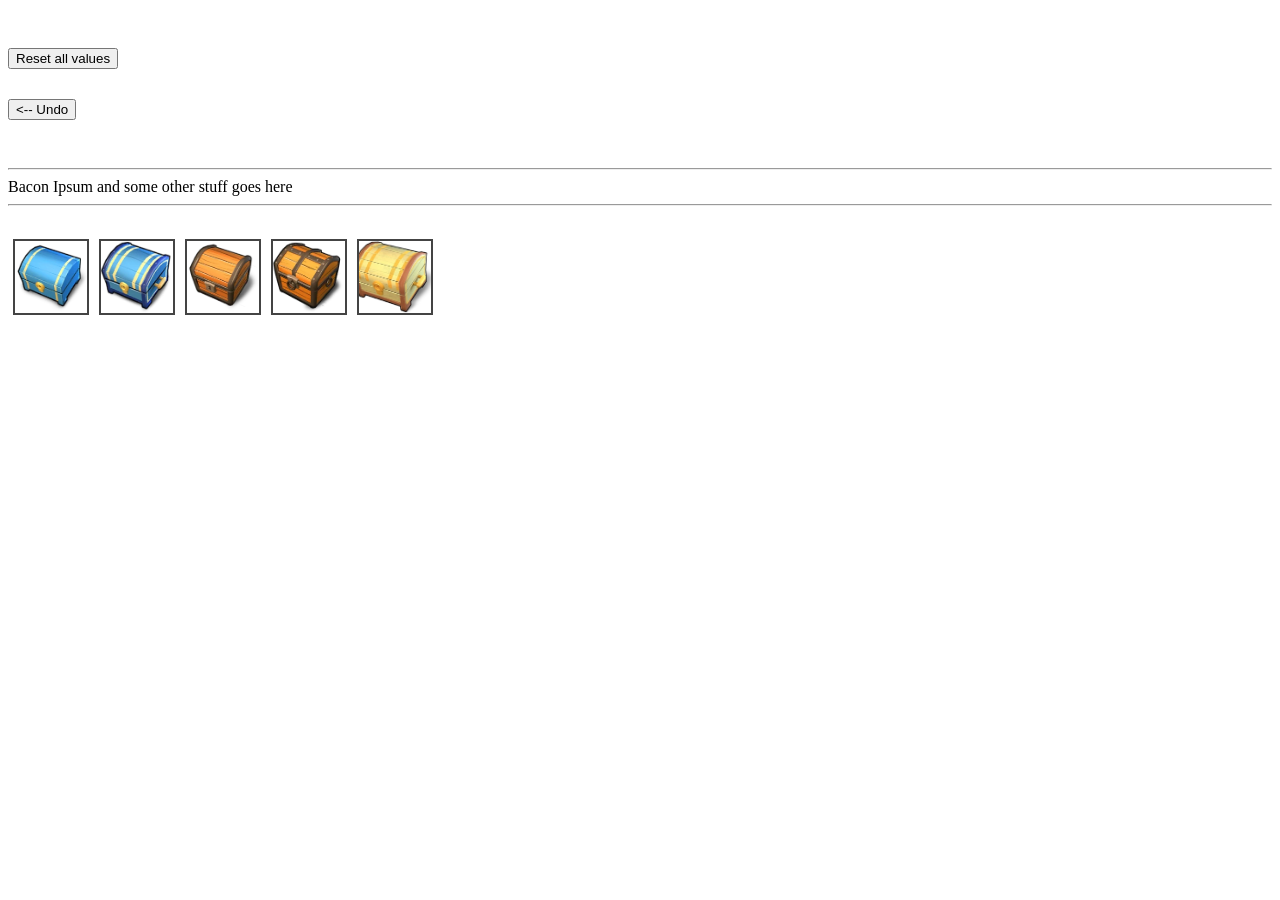
==== pouch-calculator.html @ 36ad42fd "Implement base framework for the pouch calculator Template for page layout, button imagery results p" ====
<html>
<head>
    <title>MMMath - Pouch Calculator</title>
    <script>
        String.prototype.format = function() {
            return [...arguments].reduce((p,c) => p.replace(/%s/,c), this);
        };

        let cache_bust = Math.floor((Math.random() * 99999999) + 10000000);
        document.write( '<link rel="stylesheet" href="css/style.css?cb=%s" />'.format( cache_bust ) );
        document.write( '<script src="js/script.js?cb=%s"></%s>'.format( cache_bust, 'script' ) );
    </script>
</head>
<body>

<div id="button_container">
    <button id="reset">Reset all values</button>
    <br />
    <button id="undo">&lt;--&nbsp;Undo</button>
</div>

<hr />

<div id="pouch_container">
    Bacon Ipsum and some other stuff goes here
</div>

<hr />

<div id="pouch_stuff_container">

    <div class="item_button_container" id="stuff_tax_chests">
        <div id="stuff_FancyBlueChest01"></div>
        <div id="stuff_FancyBlueChest02"></div>
        <div id="stuff_BrownChest01"></div>
        <div id="stuff_BrownChest02"></div>
        <div id="stuff_DailyTaskChest01"></div>
    </div>

</div>

<script>
    document.addEventListener( 'DOMContentLoaded', () => {

        // Increment
        document.querySelectorAll( '.item_button_container div' ).forEach( element => {
            element.addEventListener( 'click', () => {
                let el_item = element.id.replace('stuff_', '');
                document.getElementById('pouch_container').innerHTML = 'You just clicked on ' + el_item;
            } );
        } );

        // Reset all values
        document.getElementById('reset').addEventListener( 'click', do_reset_pouch );

        // Undo last action(s)
        document.getElementById('undo').addEventListener( 'click', do_undo_pouch );
    } );
</script>

</body>
</html>
---- css/style.css ----
div#item_container div, div#result_container div {
    float: left;
    padding: 5px 10px;
    text-align: center;
    width: 25px;
}

div#item_container div {
    border: 1px solid #f00;
}

div#result_container div {
    border: 1px solid #00f;
}

a.up, a.down {
    cursor: pointer;
}

div#button_container {
    clear: both;
    padding: 25px 0;
}

button {
    margin: 15px 0;
}

#limit_container {
    padding-left: 10px;
}

#pouch_stuff_container { padding-top: 20px; }

.item_button_container div {
    float:left;
    border: 2px solid #444;
    width: 72px;
    height: 72px;
    margin: 5px;
    background-size:     cover;
    background-repeat:   no-repeat;
    background-position: center center;
}

#stuff_FancyBlueChest01 { background-image: url("../image/items/FancyBlueChest01.webp"); }
#stuff_FancyBlueChest02 { background-image: url("../image/items/FancyBlueChest02.webp"); }
#stuff_BrownChest01 { background-image: url("../image/items/BrownChest01.webp"); }
#stuff_BrownChest02 { background-image: url("../image/items/BrownChest02.webp"); }
#stuff_DailyTaskChest01 { background-image: url("../image/items/DailyTaskChest01.webp"); }
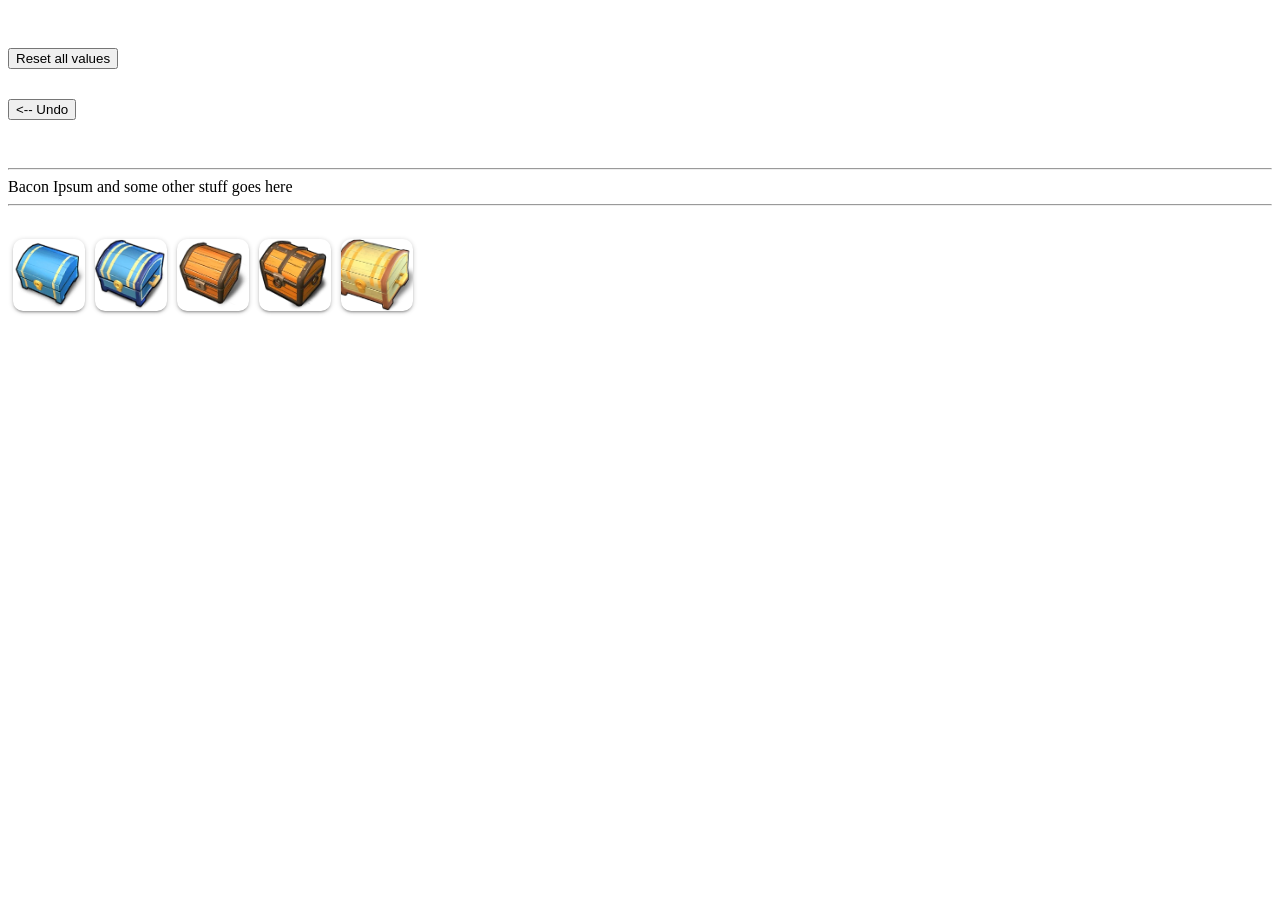
==== commit d5e4a20d: "starting DL of images and setting up css" ====
--- a/pouch-calculator.html
+++ b/pouch-calculator.html
@@ -30,11 +30,11 @@
 <div id="pouch_stuff_container">
 
     <div class="item_button_container" id="stuff_tax_chests">
-        <div id="stuff_FancyBlueChest01"></div>
-        <div id="stuff_FancyBlueChest02"></div>
-        <div id="stuff_BrownChest01"></div>
-        <div id="stuff_BrownChest02"></div>
-        <div id="stuff_DailyTaskChest01"></div>
+        <button id="stuff_FancyBlueChest01"></button>
+        <button id="stuff_FancyBlueChest02"></button>
+        <button id="stuff_BrownChest01"></button>
+        <button id="stuff_BrownChest02"></button>
+        <button id="stuff_DailyTaskChest01"></button>
     </div>
 
 </div>
--- a/css/style.css
+++ b/css/style.css
@@ -30,21 +30,133 @@
     padding-left: 10px;
 }
 
+/**
+ * POUCH CALCULATOR STYLES
+ */
 #pouch_stuff_container { padding-top: 20px; }
 
-.item_button_container div {
+.item_button_container button {
     float:left;
-    border: 2px solid #444;
+    padding: 0;
+    margin: 5px;
+    border: none;
+    font: inherit;
+    color: inherit;
+    cursor: pointer;
+    height: 72px;
     width: 72px;
-    height: 72px;
-    margin: 5px;
+    box-shadow: 0 2px 2px 0 rgba(0, 0, 0, 0.14),
+        0 3px 1px -2px rgba(0, 0, 0, 0.12), 0 1px 5px 0 rgba(0, 0, 0, 0.2);
+    border-radius: 10px;
+    background-color: #4f5165;
+    background-color: transparent;
     background-size:     cover;
     background-repeat:   no-repeat;
     background-position: center center;
+}
+
+.item_button_container button:focus {
+    outline: 0;
+}
+
+.item_button_container button:active {
+    transform: scale(0.95);     /* Scaling button from its original size */
+    box-shadow: 0 4px 4px 0 rgba(0, 0, 0, 0.14),
+    0 3px 1px -2px rgba(0, 0, 0, 0.12), 0 1px 5px 0 rgba(0, 0, 0, 0.2);
+
 }
 
 #stuff_FancyBlueChest01 { background-image: url("../image/items/FancyBlueChest01.webp"); }
 #stuff_FancyBlueChest02 { background-image: url("../image/items/FancyBlueChest02.webp"); }
 #stuff_BrownChest01 { background-image: url("../image/items/BrownChest01.webp"); }
 #stuff_BrownChest02 { background-image: url("../image/items/BrownChest02.webp"); }
-#stuff_DailyTaskChest01 { background-image: url("../image/items/DailyTaskChest01.webp"); }+#stuff_DailyTaskChest01 { background-image: url("../image/items/DailyTaskChest01.webp"); }
+#stuff_Screws01 { background-image: url("../image/items/Screws01.webp"); }
+#stuff_Screws02 { background-image: url("../image/items/Screws02.webp"); }
+#stuff_Screws03 { background-image: url("../image/items/Screws03.webp"); }
+#stuff_Screws04 { background-image: url("../image/items/Screws04.webp"); }
+#stuff_Screws05 { background-image: url("../image/items/Screws05.webp"); }
+#stuff_Paint01 { background-image: url("../image/items/Paint01.webp"); }
+#stuff_Paint02 { background-image: url("../image/items/Paint02.webp"); }
+#stuff_Paint03 { background-image: url("../image/items/Paint03.webp"); }
+#stuff_Paint04 { background-image: url("../image/items/Paint04.webp"); }
+#stuff_Gems01 { background-image: url("../image/items/Gems01.webp"); }
+#stuff_Gems02 { background-image: url("../image/items/Gems02.webp"); }
+#stuff_Gems03 { background-image: url("../image/items/Gems03.webp"); }
+#stuff_Gems04 { background-image: url("../image/items/Gems04.webp"); }
+#stuff_BronzeCoins01 { background-image: url("../image/items/BronzeCoins01.webp"); }
+#stuff_BronzeCoins02 { background-image: url("../image/items/BronzeCoins02.webp"); }
+#stuff_BronzeCoins03 { background-image: url("../image/items/BronzeCoins03.webp"); }
+#stuff_BronzeCoins04 { background-image: url("../image/items/BronzeCoins04.webp"); }
+#stuff_BronzeCoins05 { background-image: url("../image/items/BronzeCoins05.webp"); }
+#stuff_BronzeCoins06 { background-image: url("../image/items/BronzeCoins06.webp"); }
+#stuff_BronzeCoinChest01 { background-image: url("../image/items/BronzeCoinChest01.webp"); }
+#stuff_EnergyChest01 { background-image: url("../image/items/EnergyChest01.webp"); }
+#stuff_Energy01 { background-image: url("../image/items/Energy01.webp"); }
+#stuff_Energy02 { background-image: url("../image/items/Energy02.webp"); }
+#stuff_Energy03 { background-image: url("../image/items/Energy03.webp"); }
+#stuff_Energy04 { background-image: url("../image/items/Energy04.webp"); }
+#stuff_Energy05 { background-image: url("../image/items/Energy05.webp"); }
+#stuff_Energy05 { background-image: url("../image/items/Energy05.webp"); }
+#stuff_UnlimitedEnergy1 { background-image: url("../image/items/UnlimitedEnergy1.webp"); }
+#stuff_UnlimitedEnergy2 { background-image: url("../image/items/UnlimitedEnergy2.webp"); }
+#stuff_UnlimitedEnergy20 { background-image: url("../image/items/UnlimitedEnergy20.webp"); }
+#stuff_GiftBox01 { background-image: url("../image/items/GiftBox01.webp"); }
+#stuff_TimeSkipBoosterShards01 { background-image: url("../image/items/TimeSkipBoosterShards01.webp"); }
+#stuff_TimeSkipBoosterShards02 { background-image: url("../image/items/TimeSkipBoosterShards02.webp"); }
+#stuff_TimeSkipBoosterShards03 { background-image: url("../image/items/TimeSkipBoosterShards03.webp"); }
+#stuff_TimeSkipBoosterShards04 { background-image: url("../image/items/TimeSkipBoosterShards04.webp"); }
+#stuff_TimeSkipBooster01 { background-image: url("../image/items/TimeSkipBooster01.webp"); }
+#stuff_TimeSkipBooster02 { background-image: url("../image/items/TimeSkipBooster02.webp"); }
+#stuff_TimeSkipBooster03 { background-image: url("../image/items/TimeSkipBooster03.webp"); }
+#stuff_TimeSkipBooster04 { background-image: url("../image/items/TimeSkipBooster04.webp"); }
+#stuff_Rewardbox_Cleaning { background-image: url("../image/items/Rewardbox_Cleaning.webp"); }
+#stuff_Rewardbox_Detergent { background-image: url("../image/items/Rewardbox_Detergent.webp"); }
+#stuff_Rewardbox_Flower { background-image: url("../image/items/Rewardbox_Flower.webp"); }
+#stuff_Rewardbox_Orange_Flower { background-image: url("../image/items/Rewardbox_Orange_Flower.webp"); }
+#stuff_Rewardbox_Bench { background-image: url("../image/items/Rewardbox_Bench.webp"); }
+#stuff_Rewardbox_Paint { background-image: url("../image/items/Rewardbox_Paint.webp"); }
+#stuff_Rewardbox_Tool { background-image: url("../image/items/Rewardbox_Tool.webp"); }
+#stuff_Rewardbox_Lamp { background-image: url("../image/items/Rewardbox_Lamp.webp"); }
+#stuff_Rewardbox_Planted_Flower_Box { background-image: url("../image/items/Rewardbox_Lamp.webp"); }
+#stuff_Rewardbox_Gardening_Gloves_Box { background-image: url("../image/items/Rewardbox_Gardening_Gloves_Box.webp"); }
+#stuff_Rewardbox_Screws_Box { background-image: url("../image/items/Rewardbox_Screws_Box.webp"); }
+#stuff_Bottle01 { background-image: url("../image/items/Bottle01.webp"); }
+#stuff_Bottle02 { background-image: url("../image/items/Bottle02.webp"); }
+#stuff_Bottle03 { background-image: url("../image/items/Bottle03.webp"); }
+#stuff_Bottle04 { background-image: url("../image/items/Bottle04.webp"); }
+#stuff_Bottle05 { background-image: url("../image/items/Bottle05.webp"); }
+#stuff_Bottle06 { background-image: url("../image/items/Bottle06.webp"); }
+#stuff_Bottle07 { background-image: url("../image/items/Bottle07.webp"); }
+#stuff_Bottle08 { background-image: url("../image/items/Bottle08.webp"); }
+#stuff_ExperiencePoints2901 { background-image: url("../image/items/ExperiencePoints2901.webp"); }
+#stuff_ExperiencePoints2902 { background-image: url("../image/items/ExperiencePoints2902.webp"); }
+#stuff_ExperiencePoints2903 { background-image: url("../image/items/ExperiencePoints2903.webp"); }
+#stuff_ExperiencePoints2904 { background-image: url("../image/items/ExperiencePoints2904.webp"); }
+#stuff_ExperiencePoints2905 { background-image: url("../image/items/ExperiencePoints2905.webp"); }
+#stuff_GardeningTools01 { background-image: url("../image/items/GardeningTools01.webp"); }
+#stuff_GardeningTools02 { background-image: url("../image/items/GardeningTools02.webp"); }
+#stuff_GardeningTools03 { background-image: url("../image/items/GardeningTools03.webp"); }
+#stuff_GardeningTools04 { background-image: url("../image/items/GardeningTools04.webp"); }
+#stuff_GardeningTools05 { background-image: url("../image/items/GardeningTools05.webp"); }
+#stuff_GardeningTools06 { background-image: url("../image/items/GardeningTools06.webp"); }
+#stuff_GardeningTools07 { background-image: url("../image/items/GardeningTools07.webp"); }
+#stuff_GardeningTools08 { background-image: url("../image/items/GardeningTools08.webp"); }
+#stuff_GardeningTools09 { background-image: url("../image/items/GardeningTools09.webp"); }
+#stuff_GardeningTools10 { background-image: url("../image/items/GardeningTools10.webp"); }
+#stuff_GardeningTools11 { background-image: url("../image/items/GardeningTools11.webp"); }
+#stuff_GardeningTools12 { background-image: url("../image/items/GardeningTools12.webp"); }
+#stuff_GardeningTools13 { background-image: url("../image/items/GardeningTools13.webp"); }
+#stuff_GardeningTools14 { background-image: url("../image/items/GardeningTools14.webp"); }
+#stuff_BlueBox01 { background-image: url("../image/items/BlueBox01.webp"); }
+#stuff_Tools01 { background-image: url("../image/items/Tools01.webp"); }
+#stuff_Tools02 { background-image: url("../image/items/Tools02.webp"); }
+#stuff_Tools03 { background-image: url("../image/items/Tools03.webp"); }
+#stuff_Tools04 { background-image: url("../image/items/Tools04.webp"); }
+#stuff_Tools05 { background-image: url("../image/items/Tools05.webp"); }
+#stuff_Tools06 { background-image: url("../image/items/Tools06.webp"); }
+#stuff_Tools07 { background-image: url("../image/items/Tools07.webp"); }
+#stuff_Tools08 { background-image: url("../image/items/Tools08.webp"); }
+#stuff_Tools09 { background-image: url("../image/items/Tools09.webp"); }
+#stuff_Tools10 { background-image: url("../image/items/Tools10.webp"); }
+
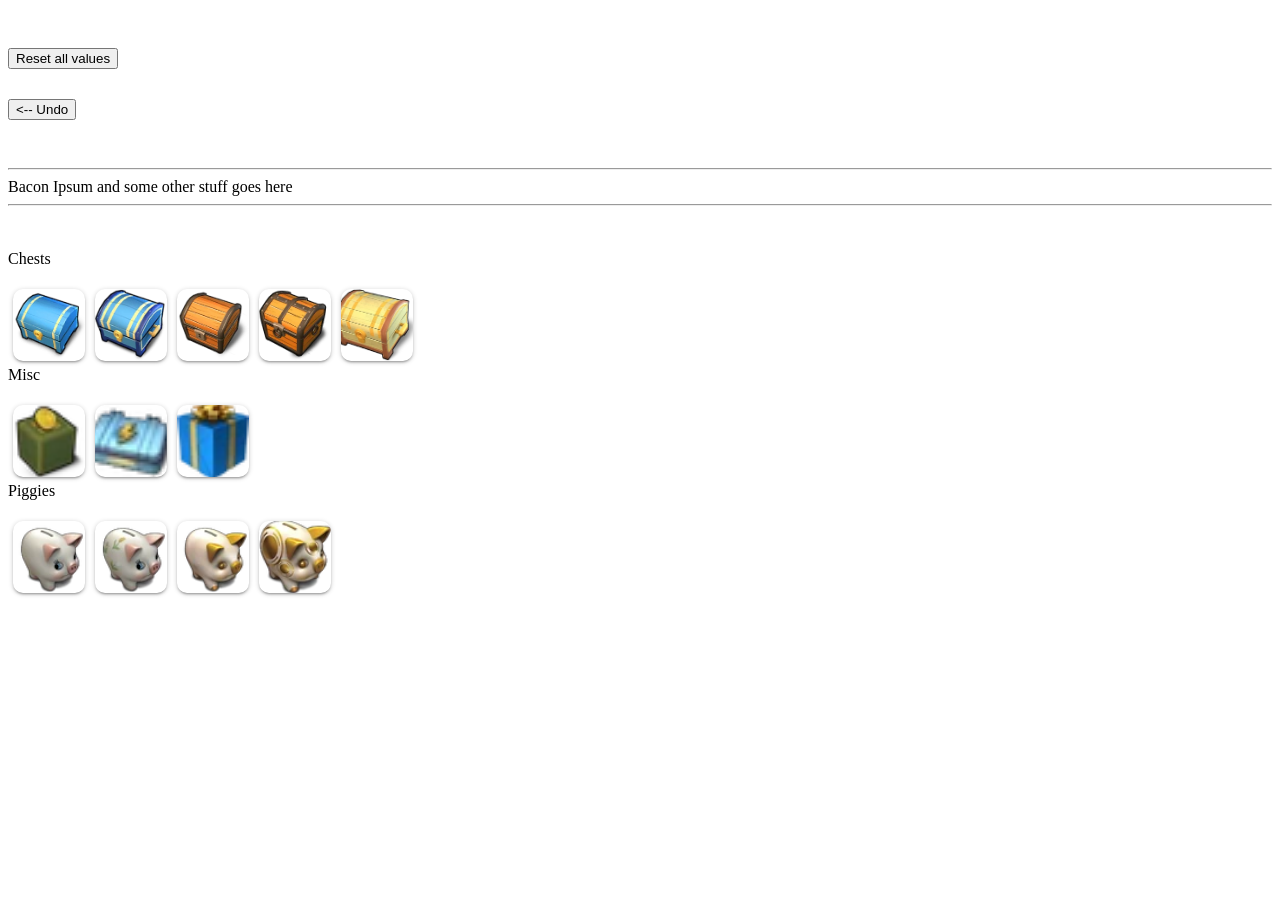
==== commit f63afb84: "dynamic styles ftw + downloading metric ton of item assets" ====
--- a/pouch-calculator.html
+++ b/pouch-calculator.html
@@ -29,12 +29,28 @@
 
 <div id="pouch_stuff_container">
 
-    <div class="item_button_container" id="stuff_tax_chests">
-        <button id="stuff_FancyBlueChest01"></button>
-        <button id="stuff_FancyBlueChest02"></button>
-        <button id="stuff_BrownChest01"></button>
-        <button id="stuff_BrownChest02"></button>
-        <button id="stuff_DailyTaskChest01"></button>
+    <div class="item_button_container">
+        <p>Chests</p>
+        <button id="FancyBlueChest01"></button>
+        <button id="FancyBlueChest02"></button>
+        <button id="BrownChest01"></button>
+        <button id="BrownChest02"></button>
+        <button id="DailyTaskChest01"></button>
+    </div>
+
+    <div class="item_button_container">
+        <p>Misc</p>
+        <button id="BronzeCoinChest01"></button>
+        <button id="EnergyChest01"></button>
+        <button id="GiftBox01"></button>
+    </div>
+
+    <div class="item_button_container">
+        <p>Piggies</p>
+        <button id="PiggyBank01"></button>
+        <button id="PiggyBank02"></button>
+        <button id="PiggyBank03"></button>
+        <button id="PiggyBank04"></button>
     </div>
 
 </div>
@@ -42,11 +58,17 @@
 <script>
     document.addEventListener( 'DOMContentLoaded', () => {
 
-        // Increment
-        document.querySelectorAll( '.item_button_container div' ).forEach( element => {
+        // Bindings on the item buttons
+        document.querySelectorAll( '.item_button_container button' ).forEach( element => {
+
+            // JS magic to set the button background images while we're here on dom ready
+            let base = element.id.substring(0,element.id.length-2);
+            console.log(base);
+            element.style.backgroundImage = "url('image/" + base + "/" + element.id + ".webp')";
+
+            // Add click handlers to the buttons
             element.addEventListener( 'click', () => {
-                let el_item = element.id.replace('stuff_', '');
-                document.getElementById('pouch_container').innerHTML = 'You just clicked on ' + el_item;
+                document.getElementById('pouch_container').innerHTML = 'You just clicked on ' + element.id;
             } );
         } );
 
--- a/css/style.css
+++ b/css/style.css
@@ -35,6 +35,8 @@
  */
 #pouch_stuff_container { padding-top: 20px; }
 
+.item_button_container { clear:both; }
+
 .item_button_container button {
     float:left;
     padding: 0;
@@ -65,98 +67,3 @@
     0 3px 1px -2px rgba(0, 0, 0, 0.12), 0 1px 5px 0 rgba(0, 0, 0, 0.2);
 
 }
-
-#stuff_FancyBlueChest01 { background-image: url("../image/items/FancyBlueChest01.webp"); }
-#stuff_FancyBlueChest02 { background-image: url("../image/items/FancyBlueChest02.webp"); }
-#stuff_BrownChest01 { background-image: url("../image/items/BrownChest01.webp"); }
-#stuff_BrownChest02 { background-image: url("../image/items/BrownChest02.webp"); }
-#stuff_DailyTaskChest01 { background-image: url("../image/items/DailyTaskChest01.webp"); }
-#stuff_Screws01 { background-image: url("../image/items/Screws01.webp"); }
-#stuff_Screws02 { background-image: url("../image/items/Screws02.webp"); }
-#stuff_Screws03 { background-image: url("../image/items/Screws03.webp"); }
-#stuff_Screws04 { background-image: url("../image/items/Screws04.webp"); }
-#stuff_Screws05 { background-image: url("../image/items/Screws05.webp"); }
-#stuff_Paint01 { background-image: url("../image/items/Paint01.webp"); }
-#stuff_Paint02 { background-image: url("../image/items/Paint02.webp"); }
-#stuff_Paint03 { background-image: url("../image/items/Paint03.webp"); }
-#stuff_Paint04 { background-image: url("../image/items/Paint04.webp"); }
-#stuff_Gems01 { background-image: url("../image/items/Gems01.webp"); }
-#stuff_Gems02 { background-image: url("../image/items/Gems02.webp"); }
-#stuff_Gems03 { background-image: url("../image/items/Gems03.webp"); }
-#stuff_Gems04 { background-image: url("../image/items/Gems04.webp"); }
-#stuff_BronzeCoins01 { background-image: url("../image/items/BronzeCoins01.webp"); }
-#stuff_BronzeCoins02 { background-image: url("../image/items/BronzeCoins02.webp"); }
-#stuff_BronzeCoins03 { background-image: url("../image/items/BronzeCoins03.webp"); }
-#stuff_BronzeCoins04 { background-image: url("../image/items/BronzeCoins04.webp"); }
-#stuff_BronzeCoins05 { background-image: url("../image/items/BronzeCoins05.webp"); }
-#stuff_BronzeCoins06 { background-image: url("../image/items/BronzeCoins06.webp"); }
-#stuff_BronzeCoinChest01 { background-image: url("../image/items/BronzeCoinChest01.webp"); }
-#stuff_EnergyChest01 { background-image: url("../image/items/EnergyChest01.webp"); }
-#stuff_Energy01 { background-image: url("../image/items/Energy01.webp"); }
-#stuff_Energy02 { background-image: url("../image/items/Energy02.webp"); }
-#stuff_Energy03 { background-image: url("../image/items/Energy03.webp"); }
-#stuff_Energy04 { background-image: url("../image/items/Energy04.webp"); }
-#stuff_Energy05 { background-image: url("../image/items/Energy05.webp"); }
-#stuff_Energy05 { background-image: url("../image/items/Energy05.webp"); }
-#stuff_UnlimitedEnergy1 { background-image: url("../image/items/UnlimitedEnergy1.webp"); }
-#stuff_UnlimitedEnergy2 { background-image: url("../image/items/UnlimitedEnergy2.webp"); }
-#stuff_UnlimitedEnergy20 { background-image: url("../image/items/UnlimitedEnergy20.webp"); }
-#stuff_GiftBox01 { background-image: url("../image/items/GiftBox01.webp"); }
-#stuff_TimeSkipBoosterShards01 { background-image: url("../image/items/TimeSkipBoosterShards01.webp"); }
-#stuff_TimeSkipBoosterShards02 { background-image: url("../image/items/TimeSkipBoosterShards02.webp"); }
-#stuff_TimeSkipBoosterShards03 { background-image: url("../image/items/TimeSkipBoosterShards03.webp"); }
-#stuff_TimeSkipBoosterShards04 { background-image: url("../image/items/TimeSkipBoosterShards04.webp"); }
-#stuff_TimeSkipBooster01 { background-image: url("../image/items/TimeSkipBooster01.webp"); }
-#stuff_TimeSkipBooster02 { background-image: url("../image/items/TimeSkipBooster02.webp"); }
-#stuff_TimeSkipBooster03 { background-image: url("../image/items/TimeSkipBooster03.webp"); }
-#stuff_TimeSkipBooster04 { background-image: url("../image/items/TimeSkipBooster04.webp"); }
-#stuff_Rewardbox_Cleaning { background-image: url("../image/items/Rewardbox_Cleaning.webp"); }
-#stuff_Rewardbox_Detergent { background-image: url("../image/items/Rewardbox_Detergent.webp"); }
-#stuff_Rewardbox_Flower { background-image: url("../image/items/Rewardbox_Flower.webp"); }
-#stuff_Rewardbox_Orange_Flower { background-image: url("../image/items/Rewardbox_Orange_Flower.webp"); }
-#stuff_Rewardbox_Bench { background-image: url("../image/items/Rewardbox_Bench.webp"); }
-#stuff_Rewardbox_Paint { background-image: url("../image/items/Rewardbox_Paint.webp"); }
-#stuff_Rewardbox_Tool { background-image: url("../image/items/Rewardbox_Tool.webp"); }
-#stuff_Rewardbox_Lamp { background-image: url("../image/items/Rewardbox_Lamp.webp"); }
-#stuff_Rewardbox_Planted_Flower_Box { background-image: url("../image/items/Rewardbox_Lamp.webp"); }
-#stuff_Rewardbox_Gardening_Gloves_Box { background-image: url("../image/items/Rewardbox_Gardening_Gloves_Box.webp"); }
-#stuff_Rewardbox_Screws_Box { background-image: url("../image/items/Rewardbox_Screws_Box.webp"); }
-#stuff_Bottle01 { background-image: url("../image/items/Bottle01.webp"); }
-#stuff_Bottle02 { background-image: url("../image/items/Bottle02.webp"); }
-#stuff_Bottle03 { background-image: url("../image/items/Bottle03.webp"); }
-#stuff_Bottle04 { background-image: url("../image/items/Bottle04.webp"); }
-#stuff_Bottle05 { background-image: url("../image/items/Bottle05.webp"); }
-#stuff_Bottle06 { background-image: url("../image/items/Bottle06.webp"); }
-#stuff_Bottle07 { background-image: url("../image/items/Bottle07.webp"); }
-#stuff_Bottle08 { background-image: url("../image/items/Bottle08.webp"); }
-#stuff_ExperiencePoints2901 { background-image: url("../image/items/ExperiencePoints2901.webp"); }
-#stuff_ExperiencePoints2902 { background-image: url("../image/items/ExperiencePoints2902.webp"); }
-#stuff_ExperiencePoints2903 { background-image: url("../image/items/ExperiencePoints2903.webp"); }
-#stuff_ExperiencePoints2904 { background-image: url("../image/items/ExperiencePoints2904.webp"); }
-#stuff_ExperiencePoints2905 { background-image: url("../image/items/ExperiencePoints2905.webp"); }
-#stuff_GardeningTools01 { background-image: url("../image/items/GardeningTools01.webp"); }
-#stuff_GardeningTools02 { background-image: url("../image/items/GardeningTools02.webp"); }
-#stuff_GardeningTools03 { background-image: url("../image/items/GardeningTools03.webp"); }
-#stuff_GardeningTools04 { background-image: url("../image/items/GardeningTools04.webp"); }
-#stuff_GardeningTools05 { background-image: url("../image/items/GardeningTools05.webp"); }
-#stuff_GardeningTools06 { background-image: url("../image/items/GardeningTools06.webp"); }
-#stuff_GardeningTools07 { background-image: url("../image/items/GardeningTools07.webp"); }
-#stuff_GardeningTools08 { background-image: url("../image/items/GardeningTools08.webp"); }
-#stuff_GardeningTools09 { background-image: url("../image/items/GardeningTools09.webp"); }
-#stuff_GardeningTools10 { background-image: url("../image/items/GardeningTools10.webp"); }
-#stuff_GardeningTools11 { background-image: url("../image/items/GardeningTools11.webp"); }
-#stuff_GardeningTools12 { background-image: url("../image/items/GardeningTools12.webp"); }
-#stuff_GardeningTools13 { background-image: url("../image/items/GardeningTools13.webp"); }
-#stuff_GardeningTools14 { background-image: url("../image/items/GardeningTools14.webp"); }
-#stuff_BlueBox01 { background-image: url("../image/items/BlueBox01.webp"); }
-#stuff_Tools01 { background-image: url("../image/items/Tools01.webp"); }
-#stuff_Tools02 { background-image: url("../image/items/Tools02.webp"); }
-#stuff_Tools03 { background-image: url("../image/items/Tools03.webp"); }
-#stuff_Tools04 { background-image: url("../image/items/Tools04.webp"); }
-#stuff_Tools05 { background-image: url("../image/items/Tools05.webp"); }
-#stuff_Tools06 { background-image: url("../image/items/Tools06.webp"); }
-#stuff_Tools07 { background-image: url("../image/items/Tools07.webp"); }
-#stuff_Tools08 { background-image: url("../image/items/Tools08.webp"); }
-#stuff_Tools09 { background-image: url("../image/items/Tools09.webp"); }
-#stuff_Tools10 { background-image: url("../image/items/Tools10.webp"); }
-
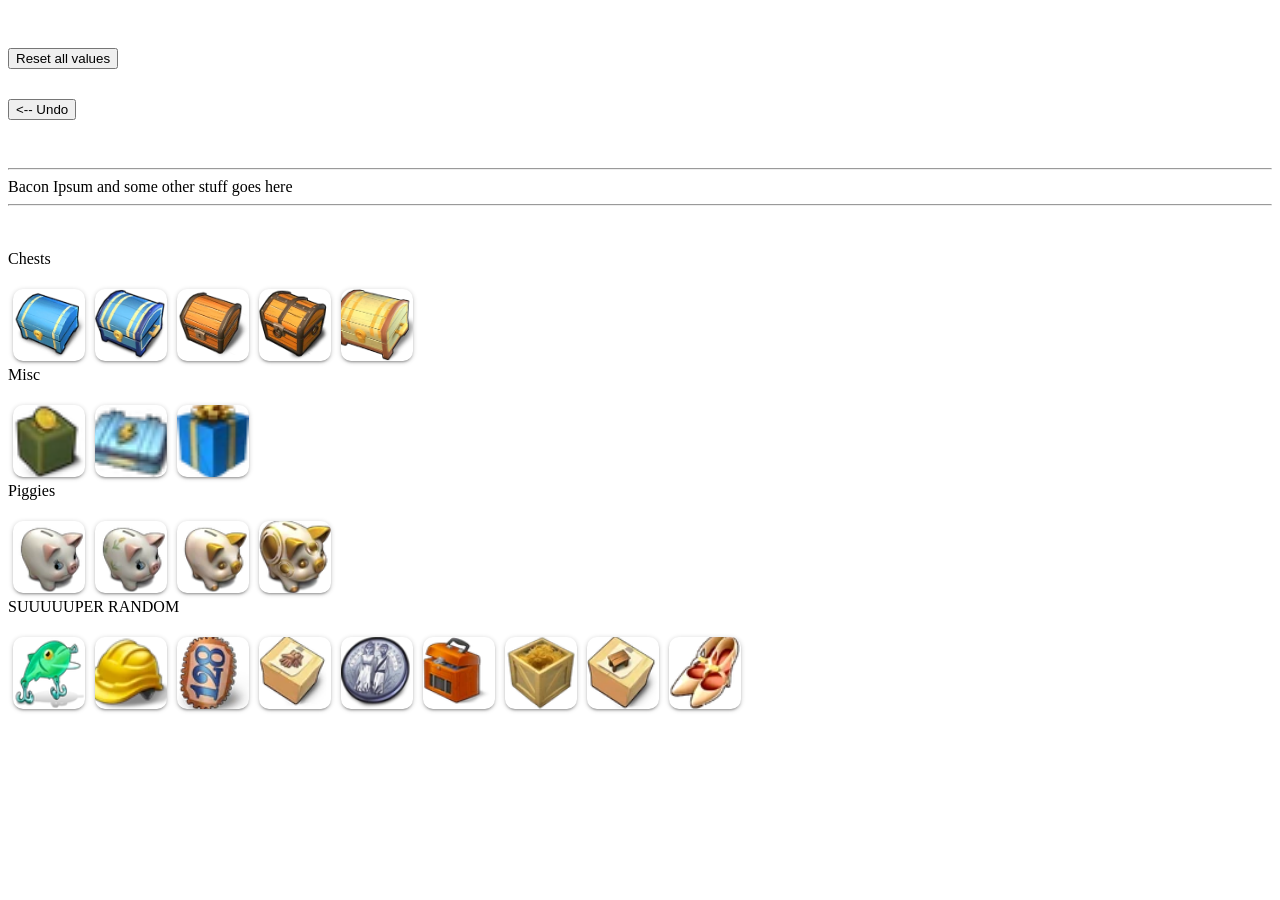
==== commit 4f55a03b: "change base logic; rename "apostrophe" folders/files" ====
--- a/pouch-calculator.html
+++ b/pouch-calculator.html
@@ -53,17 +53,37 @@
         <button id="PiggyBank04"></button>
     </div>
 
+    <div class="item_button_container">
+        <p>SUUUUUPER RANDOM</p>
+        <button id="FishingTools05"></button>
+        <button id="BrickMasonTools03"></button>
+        <button id="NumberStamps08"></button>
+        <button id="RewardboxGardening_Gloves_Box"></button>
+        <button id="Mosaic11"></button>
+        <button id="CharliesKit01"></button>
+        <button id="ShippingContainer02"></button>
+        <button id="RewardboxBench"></button>
+        <button id="LindsaysShoes06"></button>
+    </div>
+
 </div>
 
 <script>
+    // custom logic for custom names
+    function get_base( str ) {
+        if ( str.startsWith('Rewardbox') ) {
+            return 'Rewardbox';
+        }
+        return str.substring( 0, str.length-2 );
+    }
+
     document.addEventListener( 'DOMContentLoaded', () => {
 
         // Bindings on the item buttons
         document.querySelectorAll( '.item_button_container button' ).forEach( element => {
 
             // JS magic to set the button background images while we're here on dom ready
-            let base = element.id.substring(0,element.id.length-2);
-            console.log(base);
+            let base = get_base( element.id );
             element.style.backgroundImage = "url('image/" + base + "/" + element.id + ".webp')";
 
             // Add click handlers to the buttons
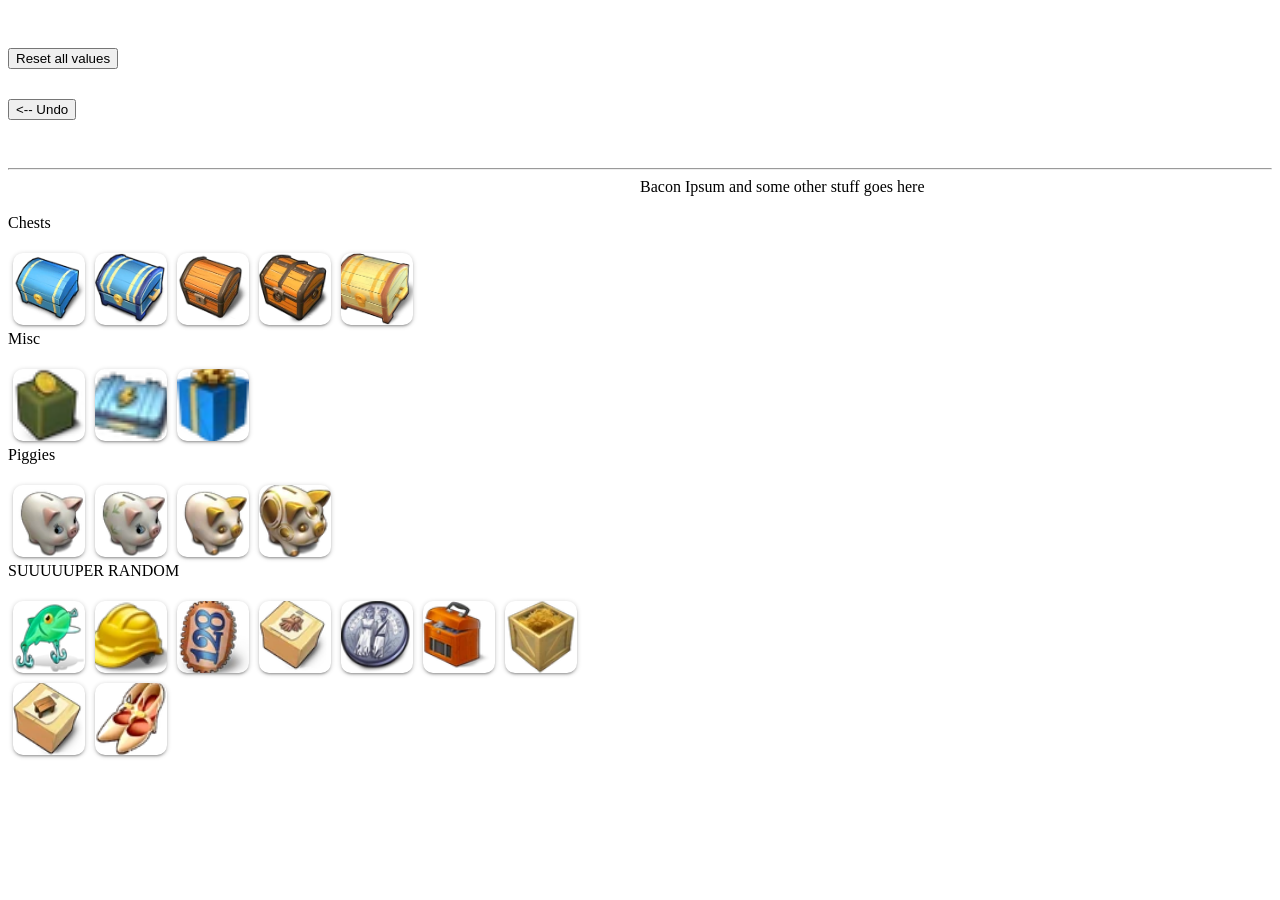
==== commit d6402588: "making the math work" ====
--- a/pouch-calculator.html
+++ b/pouch-calculator.html
@@ -25,50 +25,51 @@
     Bacon Ipsum and some other stuff goes here
 </div>
 
-<hr />
-
 <div id="pouch_stuff_container">
 
     <div class="item_button_container">
         <p>Chests</p>
-        <button id="FancyBlueChest01"></button>
-        <button id="FancyBlueChest02"></button>
-        <button id="BrownChest01"></button>
-        <button id="BrownChest02"></button>
-        <button id="DailyTaskChest01"></button>
+        <button data-item="FancyBlueChest01"></button>
+        <button data-item="FancyBlueChest02"></button>
+        <button data-item="BrownChest01"></button>
+        <button data-item="BrownChest02"></button>
+        <button data-item="DailyTaskChest01"></button>
     </div>
 
     <div class="item_button_container">
         <p>Misc</p>
-        <button id="BronzeCoinChest01"></button>
-        <button id="EnergyChest01"></button>
-        <button id="GiftBox01"></button>
+        <button data-item="BronzeCoinChest01"></button>
+        <button data-item="EnergyChest01"></button>
+        <button data-item="GiftBox01"></button>
     </div>
 
     <div class="item_button_container">
         <p>Piggies</p>
-        <button id="PiggyBank01"></button>
-        <button id="PiggyBank02"></button>
-        <button id="PiggyBank03"></button>
-        <button id="PiggyBank04"></button>
+        <button data-item="PiggyBank01"></button>
+        <button data-item="PiggyBank02"></button>
+        <button data-item="PiggyBank03"></button>
+        <button data-item="PiggyBank04"></button>
     </div>
 
     <div class="item_button_container">
         <p>SUUUUUPER RANDOM</p>
-        <button id="FishingTools05"></button>
-        <button id="BrickMasonTools03"></button>
-        <button id="NumberStamps08"></button>
-        <button id="RewardboxGardening_Gloves_Box"></button>
-        <button id="Mosaic11"></button>
-        <button id="CharliesKit01"></button>
-        <button id="ShippingContainer02"></button>
-        <button id="RewardboxBench"></button>
-        <button id="LindsaysShoes06"></button>
+        <button data-item="FishingTools05"></button>
+        <button data-item="BrickMasonTools03"></button>
+        <button data-item="NumberStamps08"></button>
+        <button data-item="RewardboxGardening_Gloves_Box"></button>
+        <button data-item="Mosaic11"></button>
+        <button data-item="CharliesKit01"></button>
+        <button data-item="ShippingContainer02"></button>
+        <button data-item="RewardboxBench"></button>
+        <button data-item="LindsaysShoes06"></button>
     </div>
 
 </div>
 
 <script>
+
+    var pouch = [];
+
     // custom logic for custom names
     function get_base( str ) {
         if ( str.startsWith('Rewardbox') ) {
@@ -77,18 +78,80 @@
         return str.substring( 0, str.length-2 );
     }
 
+    function update_display() {
+        let str_result = get_stack();
+        str_result += get_counts();
+        document.getElementById('pouch_container').innerHTML = str_result;
+
+        let count_results = document.querySelectorAll('.item_counts button');
+        count_results.forEach((element) => {
+            set_button_bg( element );
+        });
+
+        let stack_results = document.querySelectorAll('.item_stack button');
+        stack_results.forEach((element) => {
+            set_button_bg( element );
+        });
+
+    }
+
+    function get_counts() {
+        let str_result = '';
+        let arr_count = [];
+
+        // first loop through and get all our items
+        for ( let i in pouch ) {
+            if ( 'number' === typeof arr_count[ pouch[i] ] ) {
+                arr_count[ pouch[i] ]++;
+            } else {
+                arr_count[pouch[i]] = 1;
+            }
+        }
+
+        // now go through our count array to display our info
+        for ( let i in arr_count ) {
+            str_result += '<div><button class="img_count" data-item="' + i + '"></button> <span>has ' + arr_count[i] + ' ' + get_copy( arr_count[i] ) + ' in your pouch</span></div>';
+        }
+
+        return '<div class="left item_counts">' + str_result + '</div>';
+    }
+
+    function get_stack() {
+        let str_result = '';
+
+        pouch.forEach((item) => {
+            str_result += '<button class="img_stack" data-item="' + item + '"></button>';
+        });
+
+        return '<div class="left item_stack">' + str_result + '</div>';
+    }
+
+    function get_copy( qty ) {
+        if ( 1 === qty ) { return 'copy'; }
+        return 'copies';
+    }
+
+    function get_item_bg( item ) {
+        return 'image/' + get_base( item ) + '/' + item + '.webp';
+    }
+
+    function set_button_bg( element ) {
+        let item = element.dataset.item;
+        element.style.backgroundImage = "url('" + get_item_bg( item ) + "')";
+    }
+
     document.addEventListener( 'DOMContentLoaded', () => {
 
         // Bindings on the item buttons
         document.querySelectorAll( '.item_button_container button' ).forEach( element => {
 
             // JS magic to set the button background images while we're here on dom ready
-            let base = get_base( element.id );
-            element.style.backgroundImage = "url('image/" + base + "/" + element.id + ".webp')";
+            set_button_bg( element );
 
             // Add click handlers to the buttons
             element.addEventListener( 'click', () => {
-                document.getElementById('pouch_container').innerHTML = 'You just clicked on ' + element.id;
+                pouch.push( element.dataset.item );
+                update_display();
             } );
         } );
 
--- a/css/style.css
+++ b/css/style.css
@@ -37,7 +37,7 @@
 
 .item_button_container { clear:both; }
 
-.item_button_container button {
+.item_button_container button, .item_counts div button, .item_stack button {
     float:left;
     padding: 0;
     margin: 5px;
@@ -57,6 +57,10 @@
     background-position: center center;
 }
 
+.item_counts div { clear: both; }
+.item_counts div button { width: 32px; height:32px; float:left;  }
+.item_stack button { width:24px;height:24px; }
+
 .item_button_container button:focus {
     outline: 0;
 }
@@ -67,3 +71,8 @@
     0 3px 1px -2px rgba(0, 0, 0, 0.12), 0 1px 5px 0 rgba(0, 0, 0, 0.2);
 
 }
+
+.left { float:left;width:33%; }
+#pouch_container { width: 50%; float: right; vertical-align: top; }
+#pouch_stuff_container { width:50%; float:left; vertical-align: top; }
+
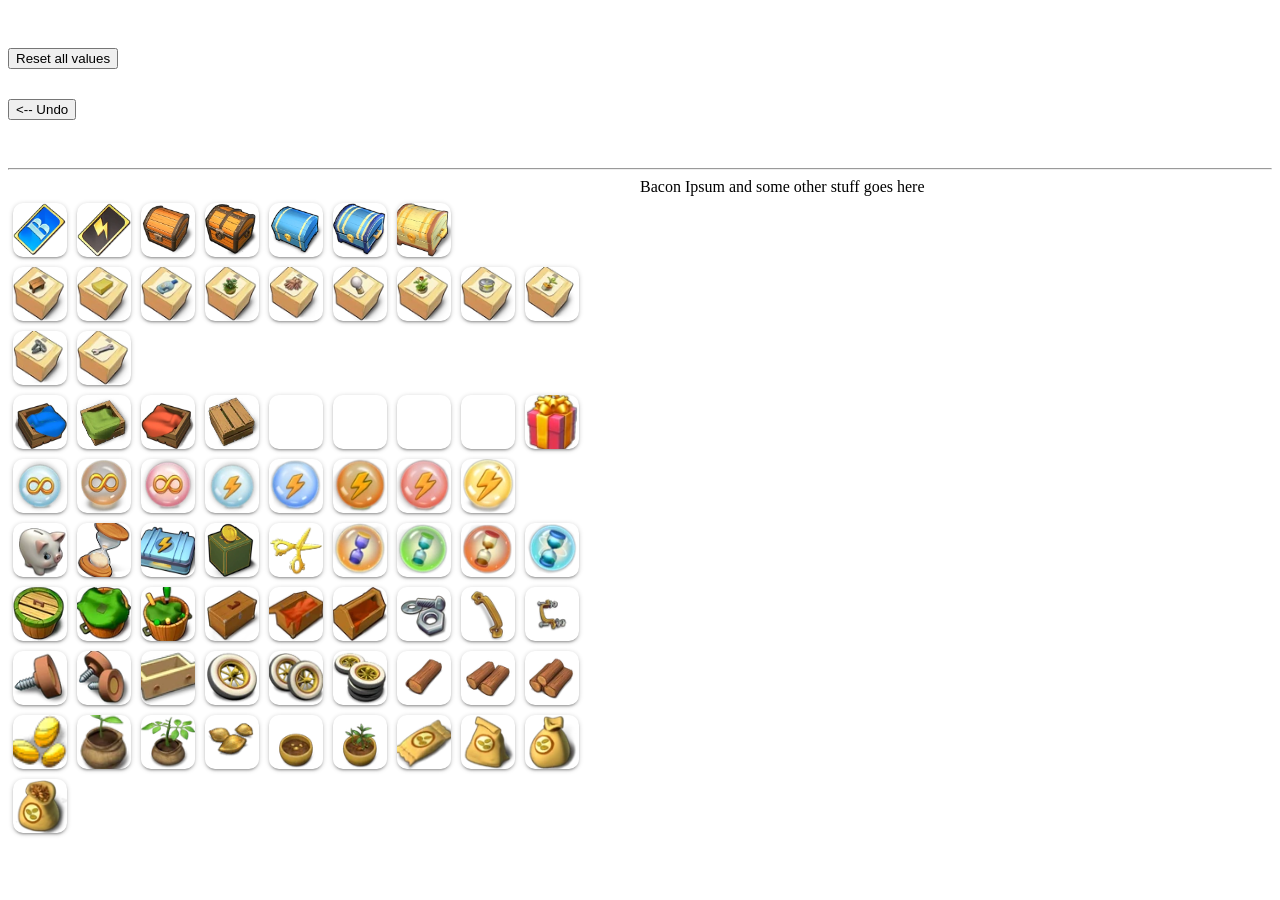
==== commit 6a4f27d3: "more images, updating icons you can use" ====
--- a/pouch-calculator.html
+++ b/pouch-calculator.html
@@ -28,41 +28,102 @@
 <div id="pouch_stuff_container">
 
     <div class="item_button_container">
-        <p>Chests</p>
+        <button data-item="UrsulasBlueCard01"></button>
+        <button data-item="BlackCard01"></button>
+        <button data-item="BrownChest01"></button>
+        <button data-item="BrownChest02"></button>
         <button data-item="FancyBlueChest01"></button>
         <button data-item="FancyBlueChest02"></button>
-        <button data-item="BrownChest01"></button>
-        <button data-item="BrownChest02"></button>
         <button data-item="DailyTaskChest01"></button>
     </div>
 
     <div class="item_button_container">
-        <p>Misc</p>
+        <button data-item="RewardboxBench"></button>
+        <button data-item="RewardboxCleaning"></button>
+        <button data-item="RewardboxDetergent"></button>
+        <button data-item="RewardboxFlower"></button>
+        <button data-item="RewardboxGardening_Gloves_Box"></button>
+        <button data-item="RewardboxLamp"></button>
+        <button data-item="RewardboxOrange_Flower"></button>
+        <button data-item="RewardboxPaint"></button>
+        <button data-item="RewardboxPlanted_Flower_Box"></button>
+        <button data-item="RewardboxScrews_Box"></button>
+        <button data-item="RewardboxTool"></button>
+    </div>
+
+    <div class="item_button_container">
+        <button data-item="BlueBox01"></button>
+        <button data-item="GreenBox01"></button>
+        <button data-item="RedBox01"></button>
+        <button data-item="PlainBox01"></button>
+        <button data-item="RewardBox01"></button>
+        <button data-item="RewardBox02"></button>
+        <button data-item="RewardBox03"></button>
+        <button data-item="RewardBox04"></button>
+        <button data-item="AreaRewardBox01"></button>
+    </div>
+
+    <div class="item_button_container">
+        <button data-item="UnlimitedEnergy05"></button>
+        <button data-item="UnlimitedEnergy10"></button>
+        <button data-item="UnlimitedEnergy20"></button>
+        <button data-item="Energy01"></button>
+        <button data-item="Energy02"></button>
+        <button data-item="Energy03"></button>
+        <button data-item="Energy04"></button>
+        <button data-item="Energy05"></button>
+    </div>
+
+    <div class="item_button_container">
+        <button data-item="PiggyBank01"></button>
+        <button data-item="Hourglass01"></button>
+        <button data-item="EnergyChest01"></button>
         <button data-item="BronzeCoinChest01"></button>
-        <button data-item="EnergyChest01"></button>
-        <button data-item="GiftBox01"></button>
-    </div>
-
-    <div class="item_button_container">
-        <p>Piggies</p>
-        <button data-item="PiggyBank01"></button>
-        <button data-item="PiggyBank02"></button>
-        <button data-item="PiggyBank03"></button>
-        <button data-item="PiggyBank04"></button>
-    </div>
-
-    <div class="item_button_container">
-        <p>SUUUUUPER RANDOM</p>
-        <button data-item="FishingTools05"></button>
-        <button data-item="BrickMasonTools03"></button>
-        <button data-item="NumberStamps08"></button>
-        <button data-item="RewardboxGardening_Gloves_Box"></button>
-        <button data-item="Mosaic11"></button>
-        <button data-item="CharliesKit01"></button>
-        <button data-item="ShippingContainer02"></button>
-        <button data-item="RewardboxBench"></button>
-        <button data-item="LindsaysShoes06"></button>
-    </div>
+        <button data-item="Scissors01"></button>
+        <button data-item="TimeSkipBooster01"></button>
+        <button data-item="TimeSkipBooster02"></button>
+        <button data-item="TimeSkipBooster03"></button>
+        <button data-item="TimeSkipBooster04"></button>
+    </div>
+
+    <div class="item_button_container">
+        <button data-item="GardeningToolbox01"></button>
+        <button data-item="GardeningToolbox02"></button>
+        <button data-item="GardeningToolbox03"></button>
+        <button data-item="Toolbox01"></button>
+        <button data-item="Toolbox02"></button>
+        <button data-item="Toolbox03"></button>
+        <button data-item="BroomCabinet01"></button>
+        <button data-item="BroomCabinet02"></button>
+        <button data-item="BroomCabinet03"></button>
+    </div>
+
+    <div class="item_button_container">
+        <button data-item="Drawer01"></button>
+        <button data-item="Drawer02"></button>
+        <button data-item="Drawer03"></button>
+        <button data-item="ToyCar01"></button>
+        <button data-item="ToyCar02"></button>
+        <button data-item="ToyCar03"></button>
+        <button data-item="Wood01"></button>
+        <button data-item="Wood02"></button>
+        <button data-item="Wood03"></button>
+    </div>
+
+    <div class="item_button_container">
+        <button data-item="PlantedBush01"></button>
+        <button data-item="PlantedBush02"></button>
+        <button data-item="PlantedBush03"></button>
+        <button data-item="PeonyFlower01"></button>
+        <button data-item="PeonyFlower02"></button>
+        <button data-item="PeonyFlower03"></button>
+        <button data-item="SeedBag01"></button>
+        <button data-item="SeedBag02"></button>
+        <button data-item="SeedBag03"></button>
+        <button data-item="SeedBag04"></button>
+    </div>
+
+
 
 </div>
 
--- a/css/style.css
+++ b/css/style.css
@@ -45,8 +45,8 @@
     font: inherit;
     color: inherit;
     cursor: pointer;
-    height: 72px;
-    width: 72px;
+    height: 54px;
+    width: 54px;
     box-shadow: 0 2px 2px 0 rgba(0, 0, 0, 0.14),
         0 3px 1px -2px rgba(0, 0, 0, 0.12), 0 1px 5px 0 rgba(0, 0, 0, 0.2);
     border-radius: 10px;
